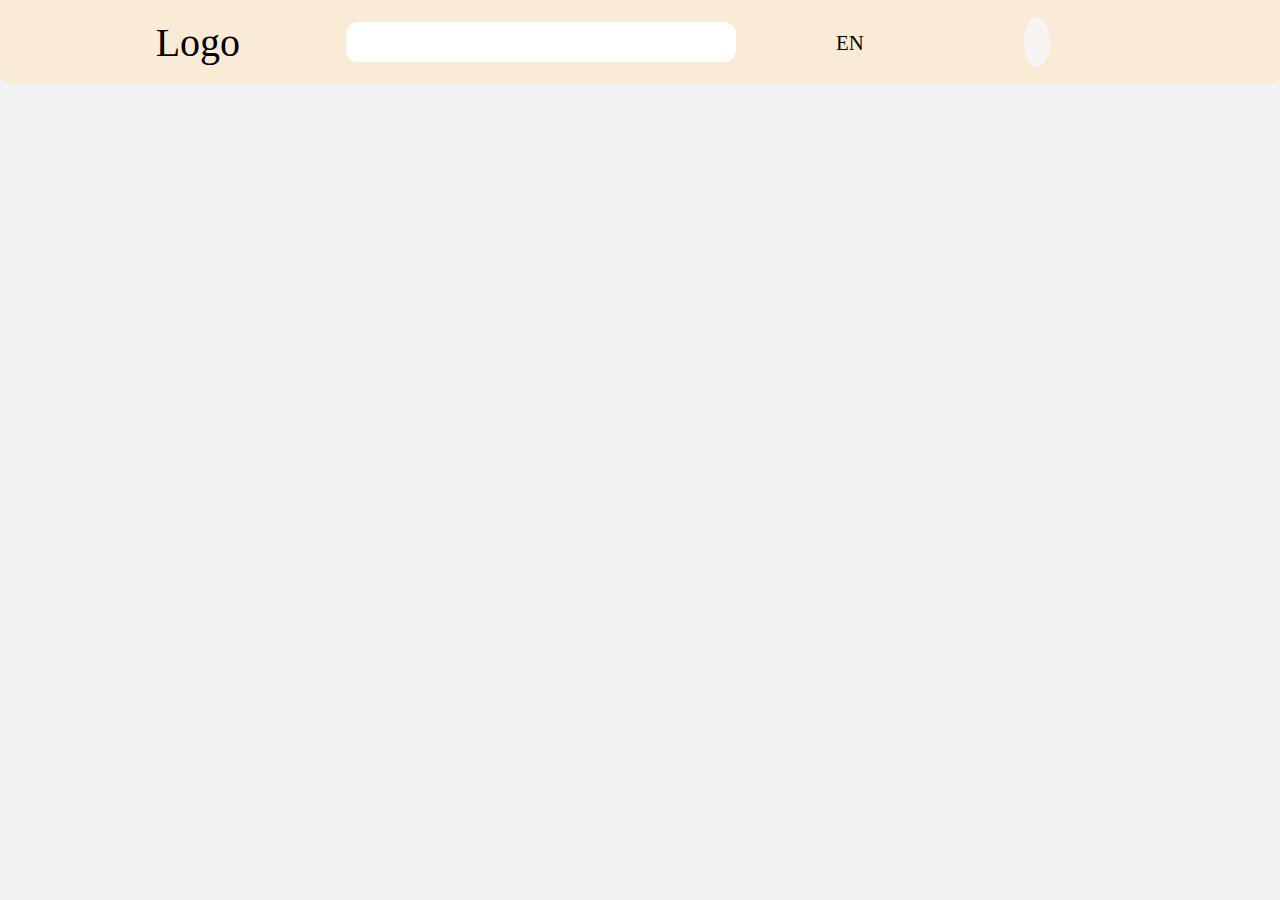
==== src/pages/cart.html @ 00514331 "cart added" ====
<!DOCTYPE html>
<html lang="en">
  <head>
    <meta charset="UTF-8" />
    <meta name="viewport" content="width=device-width, initial-scale=1.0" />
    <link
      href="https://cdn.jsdelivr.net/npm/remixicon@4.2.0/fonts/remixicon.css"
      rel="stylesheet"
    />
    <link rel="stylesheet" href="style.cart.css" />
    <title>Cart</title>
  </head>
  <body>
    <div class="cart-body">
      <header>
        <div class="logo">
          <a href="/index.html">
            <h2>Logo</h2>
          </a>
        </div>
        <div class="searchbar">
          <i class="ri-search-line"></i>
          <input type="search" name="search" id="search-bar" />
        </div>
        <div class="nav-items">
          <span>EN<i class="ri-arrow-down-s-line"></i></span>
          <a href="./src/pages/cart.html"
            ><i class="ri-shopping-cart-2-fill"></i>
          </a>
          <div class="profile-circle">
            <img src="src/images/user.png" alt="" />
          </div>
          <img src="src/images/Menu Vertical.png" alt="" />
        </div>
      </header>
    </div>
  </body>
</html>
---- src/pages/style.cart.css ----
* {
  margin: 0;
  padding: 0;
  box-sizing: border-box;
}

.cart-body {
  width: 100%;
  min-height: 100vh;
  background-color: #f1f2f4;
}

.cart-body header {
  width: 100%;
  height: 84px;
  background-color: antiquewhite;
  border-bottom-left-radius: 10px;
  border-bottom-right-radius: 10px;
  display: flex;
  justify-content: space-between;
  align-items: center;
  padding: 0px 150px;
}
.cart-body header .logo {
  width: 15%;
  display: flex;
  justify-content: center;
  align-items: center;
  cursor: default;
}
.cart-body header .logo a {
  text-decoration: none;
  color: black;
}
.cart-body header .logo h2 {
  font-size: 2.5rem;
  font-weight: 500;
}
.cart-body header .searchbar {
  width: 60%;
  height: 40px;
  background-color: white;
  border-radius: 12px;
  display: flex;
  align-items: center;
  padding-left: 20px;
  margin: 0px 100px;
}
.cart-body header .searchbar i {
  font-size: 1.8rem;
}
.cart-body header .searchbar input {
  width: 90%;
  height: 100%;
  margin-left: 10px;
  border: none;
  outline: none;
  border-radius: 2px;
  background-color: white;
}
.cart-body header .nav-items {
  width: 30%;
  height: 60px;
  display: flex;
  align-items: center;
  gap: 80px;
  cursor: pointer;
}
.cart-body header .nav-items span {
  font-size: 1.3rem;
}
.cart-body header .nav-items span i {
  font-size: 1.5rem;
}
.cart-body header .nav-items a {
  text-decoration: none;
  color: black;
}
.cart-body header .nav-items a .ri-shopping-cart-2-fill {
  font-size: 2rem;
  color: black;
}
.cart-body header .nav-items .profile-circle {
  width: 50px;
  height: 50px;
  display: flex;
  align-items: center;
  justify-content: center;
  background-color: rgb(248, 244, 244);
  border-radius: 50%;
}
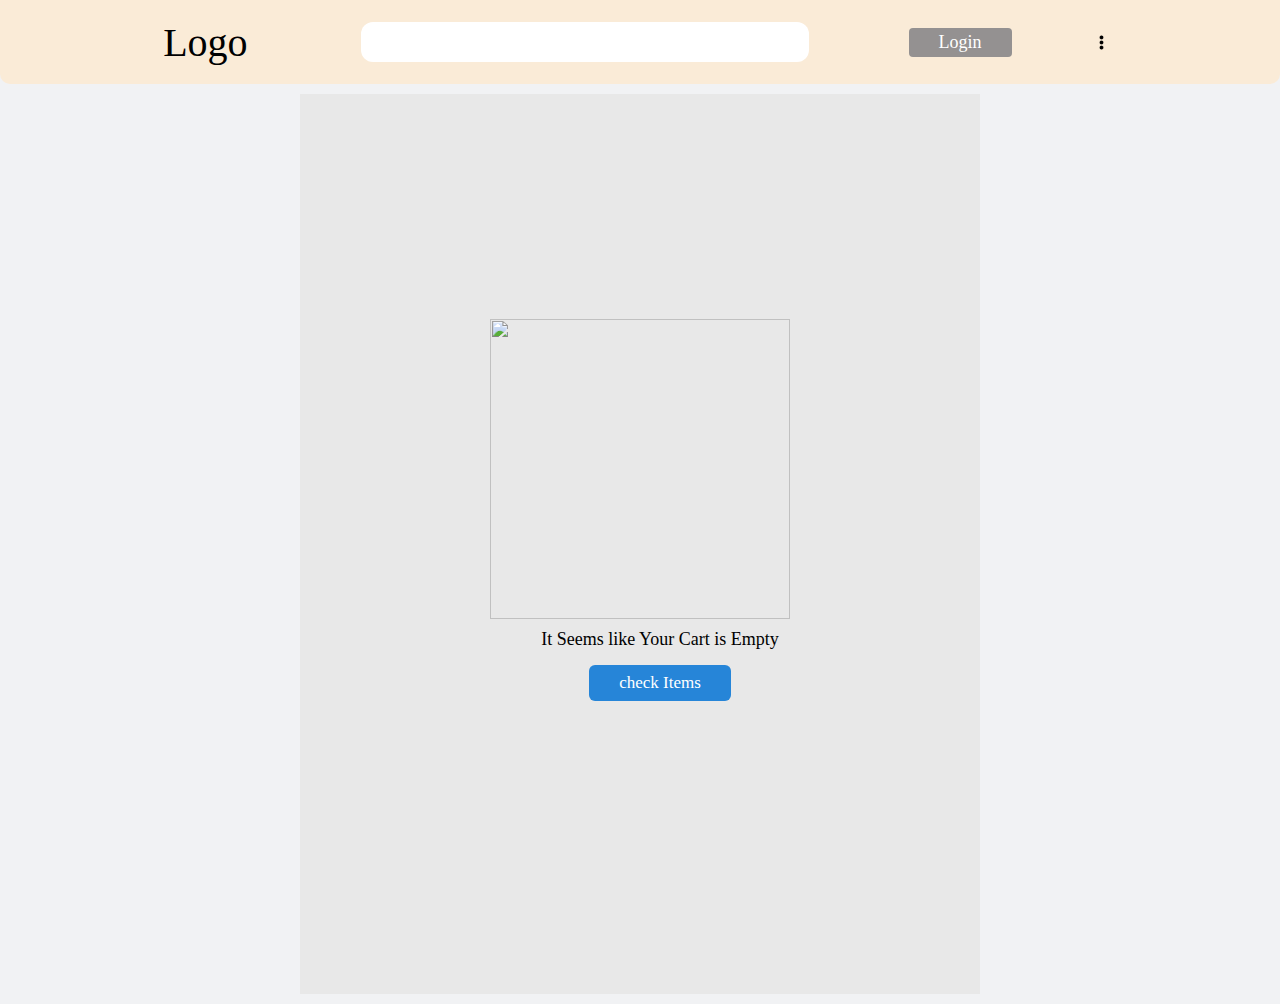
==== commit 51896643: "cart" ====
--- a/src/pages/cart.html
+++ b/src/pages/cart.html
@@ -23,16 +23,25 @@
           <input type="search" name="search" id="search-bar" />
         </div>
         <div class="nav-items">
-          <span>EN<i class="ri-arrow-down-s-line"></i></span>
-          <a href="./src/pages/cart.html"
-            ><i class="ri-shopping-cart-2-fill"></i>
-          </a>
-          <div class="profile-circle">
-            <img src="src/images/user.png" alt="" />
-          </div>
-          <img src="src/images/Menu Vertical.png" alt="" />
+          <div class="login-btn">Login</div>
+          <img src="/src/images/Menu Vertical.png" alt="" />
         </div>
       </header>
+
+      <div class="cart-container">
+        <div class="cart-section">
+          <div class="cart-empty-container">
+            <img
+              src="https://cdn-icons-png.flaticon.com/512/13791/13791276.png"
+              alt=""
+            />
+            <p>It Seems like Your Cart is Empty</p>
+            <a href="/index.html">
+              <button>check Items</button>
+            </a>
+          </div>
+        </div>
+      </div>
     </div>
   </body>
 </html>
--- a/src/pages/style.cart.css
+++ b/src/pages/style.cart.css
@@ -66,26 +66,75 @@
   gap: 80px;
   cursor: pointer;
 }
-.cart-body header .nav-items span {
-  font-size: 1.3rem;
+
+.cart-body header .nav-items .login-btn {
+  background: rgb(148, 145, 145);
+  padding: 4px 30px;
+  border-radius: 4px;
+  font-size: 18px;
+  color: white;
+  font-weight: 500;
+  font-family: "Poppins";
 }
-.cart-body header .nav-items span i {
-  font-size: 1.5rem;
+
+.cart-body header .nav-items .login-btn:hover {
+  scale: 0.96;
+  transition: scale 0.2s ease;
 }
-.cart-body header .nav-items a {
+.cart-container {
+  width: 100%;
+  min-height: 100vh;
+  padding: 10px 300px;
+  background: #f1f2f4;
+}
+
+.cart-container .cart-section {
+  min-width: 100%;
+  height: 100vh;
+  display: flex;
+  justify-content: center;
+  align-items: center;
+  background-color: rgb(232, 232, 232);
+}
+
+.cart-empty-container {
+  width: 50%;
+  height: 50%;
+  display: flex;
+  flex-direction: column;
+  justify-content: start;
+  align-items: center;
+}
+.cart-empty-container img {
+  width: 300px;
+  height: 300px;
+}
+.cart-empty-container p {
+  margin-left: 40px;
+  margin-top: 10px;
+  font-size: 18px;
+  text-align: center;
+  font-weight: 500;
+  font-family: "Poppins";
+}
+.cart-empty-container a {
   text-decoration: none;
-  color: black;
 }
-.cart-body header .nav-items a .ri-shopping-cart-2-fill {
-  font-size: 2rem;
-  color: black;
+.cart-empty-container button {
+  padding: 8px 30px;
+  background-color: rgb(38, 133, 216);
+  color: white;
+  font-size: 17px;
+  font-family: "Poppins";
+  font-weight: 500;
+  border-radius: 6px;
+  margin-top: 15px;
+  margin-left: 40px;
+  border: none;
+  outline: none;
 }
-.cart-body header .nav-items .profile-circle {
-  width: 50px;
-  height: 50px;
-  display: flex;
-  align-items: center;
-  justify-content: center;
-  background-color: rgb(248, 244, 244);
-  border-radius: 50%;
+.cart-empty-container button:hover {
+  scale: 0.97;
+  transition: scale 0.3s ease;
+  cursor: pointer;
 }
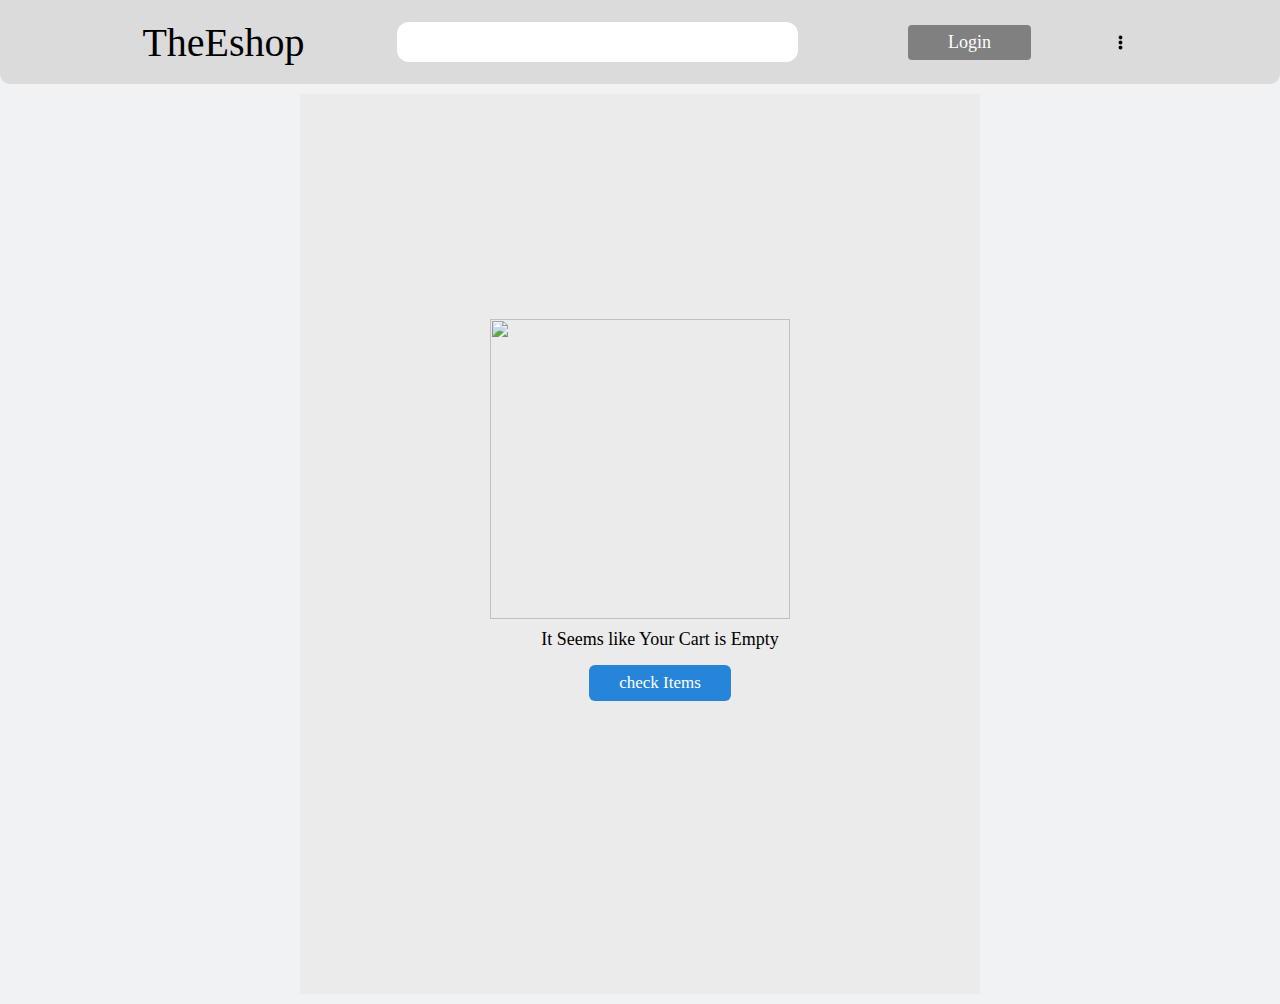
==== commit 21938f0d: "fixing footer" ====
--- a/src/pages/cart.html
+++ b/src/pages/cart.html
@@ -15,7 +15,7 @@
       <header>
         <div class="logo">
           <a href="/index.html">
-            <h2>Logo</h2>
+            <h2>TheEshop</h2>
           </a>
         </div>
         <div class="searchbar">
--- a/src/pages/style.cart.css
+++ b/src/pages/style.cart.css
@@ -2,6 +2,7 @@
   margin: 0;
   padding: 0;
   box-sizing: border-box;
+  font-family: "Poppins";
 }
 
 .cart-body {
@@ -9,11 +10,10 @@
   min-height: 100vh;
   background-color: #f1f2f4;
 }
-
 .cart-body header {
   width: 100%;
   height: 84px;
-  background-color: antiquewhite;
+  background-color: rgb(219, 219, 219);
   border-bottom-left-radius: 10px;
   border-bottom-right-radius: 10px;
   display: flex;
@@ -21,6 +21,14 @@
   align-items: center;
   padding: 0px 150px;
 }
+@media screen and (max-width: 460px) {
+  .cart-body header {
+    height: 60px;
+    border-bottom-left-radius: 6px;
+    border-bottom-right-radius: 6px;
+    padding: 0px 25px;
+  }
+}
 .cart-body header .logo {
   width: 15%;
   display: flex;
@@ -30,11 +38,17 @@
 }
 .cart-body header .logo a {
   text-decoration: none;
-  color: black;
-}
-.cart-body header .logo h2 {
+}
+.cart-body header .logo a h2 {
   font-size: 2.5rem;
   font-weight: 500;
+  color: black;
+}
+@media screen and (max-width: 460px) {
+  .cart-body header .logo a h2 {
+    font-size: 0.8rem;
+    font-weight: 600;
+  }
 }
 .cart-body header .searchbar {
   width: 60%;
@@ -46,8 +60,22 @@
   padding-left: 20px;
   margin: 0px 100px;
 }
+@media screen and (max-width: 460px) {
+  .cart-body header .searchbar {
+    width: 38%;
+    height: 20px;
+    border-radius: 50px;
+    padding-left: 5px;
+    margin: 0px 0px;
+  }
+}
 .cart-body header .searchbar i {
   font-size: 1.8rem;
+}
+@media screen and (max-width: 460px) {
+  .cart-body header .searchbar i {
+    font-size: 0.8rem;
+  }
 }
 .cart-body header .searchbar input {
   width: 90%;
@@ -56,7 +84,12 @@
   border: none;
   outline: none;
   border-radius: 2px;
-  background-color: white;
+}
+@media screen and (max-width: 460px) {
+  .cart-body header .searchbar input {
+    margin-left: 2px;
+    border-radius: 50px;
+  }
 }
 .cart-body header .nav-items {
   width: 30%;
@@ -66,38 +99,72 @@
   gap: 80px;
   cursor: pointer;
 }
-
+@media screen and (max-width: 460px) {
+  .cart-body header .nav-items {
+    width: 38%;
+    gap: 17px;
+    height: 30px;
+  }
+}
 .cart-body header .nav-items .login-btn {
-  background: rgb(148, 145, 145);
-  padding: 4px 30px;
+  padding: 7px 40px;
+  font-size: 18px;
+  background-color: gray;
   border-radius: 4px;
-  font-size: 18px;
+  margin-left: 10px;
   color: white;
-  font-weight: 500;
-  font-family: "Poppins";
-}
-
+  transition: scale 0.2s ease;
+}
+@media screen and (max-width: 460px) {
+  .cart-body header .nav-items .login-btn {
+    padding: 3px 12px;
+    font-size: 10px;
+    border-radius: 2px;
+    margin-left: 5px;
+  }
+}
 .cart-body header .nav-items .login-btn:hover {
-  scale: 0.96;
-  transition: scale 0.2s ease;
-}
-.cart-container {
+  scale: 0.98;
+}
+.cart-body header .nav-items .profile-circle {
+  width: 50px;
+  height: 50px;
+  display: flex;
+  align-items: center;
+  justify-content: center;
+  background-color: rgb(248, 244, 244);
+  border-radius: 50%;
+}
+@media screen and (max-width: 460px) {
+  .cart-body header .nav-items .profile-circle {
+    width: 25px;
+    height: 25px;
+  }
+}
+.cart-body header .nav-items .profile-circle img {
+  width: 25px;
+  height: 25px;
+}
+.cart-body .cart-container {
   width: 100%;
   min-height: 100vh;
   padding: 10px 300px;
   background: #f1f2f4;
 }
-
-.cart-container .cart-section {
+@media screen and (max-width: 460px) {
+  .cart-body .cart-container {
+    padding: 20px 40px;
+  }
+}
+.cart-body .cart-container .cart-section {
   min-width: 100%;
   height: 100vh;
   display: flex;
   justify-content: center;
   align-items: center;
-  background-color: rgb(232, 232, 232);
-}
-
-.cart-empty-container {
+  background-color: rgb(235, 235, 235);
+}
+.cart-body .cart-empty-container {
   width: 50%;
   height: 50%;
   display: flex;
@@ -105,11 +172,23 @@
   justify-content: start;
   align-items: center;
 }
-.cart-empty-container img {
+@media screen and (max-width: 460px) {
+  .cart-body .cart-empty-container {
+    width: 70%;
+    height: 50%;
+  }
+}
+.cart-body .cart-empty-container img {
   width: 300px;
   height: 300px;
 }
-.cart-empty-container p {
+@media screen and (max-width: 460px) {
+  .cart-body .cart-empty-container img {
+    width: 150px;
+    height: 150px;
+  }
+}
+.cart-body .cart-empty-container p {
   margin-left: 40px;
   margin-top: 10px;
   font-size: 18px;
@@ -117,10 +196,15 @@
   font-weight: 500;
   font-family: "Poppins";
 }
-.cart-empty-container a {
+@media screen and (max-width: 460px) {
+  .cart-body .cart-empty-container p {
+    font-size: 12px;
+  }
+}
+.cart-body .cart-empty-container a {
   text-decoration: none;
 }
-.cart-empty-container button {
+.cart-body .cart-empty-container button {
   padding: 8px 30px;
   background-color: rgb(38, 133, 216);
   color: white;
@@ -133,8 +217,14 @@
   border: none;
   outline: none;
 }
-.cart-empty-container button:hover {
+@media screen and (max-width: 460px) {
+  .cart-body .cart-empty-container button {
+    padding: 4px 20px;
+    font-size: 12px;
+  }
+}
+.cart-body .cart-empty-container button:hover {
   scale: 0.97;
   transition: scale 0.3s ease;
   cursor: pointer;
-}
+}/*# sourceMappingURL=style.cart.css.map */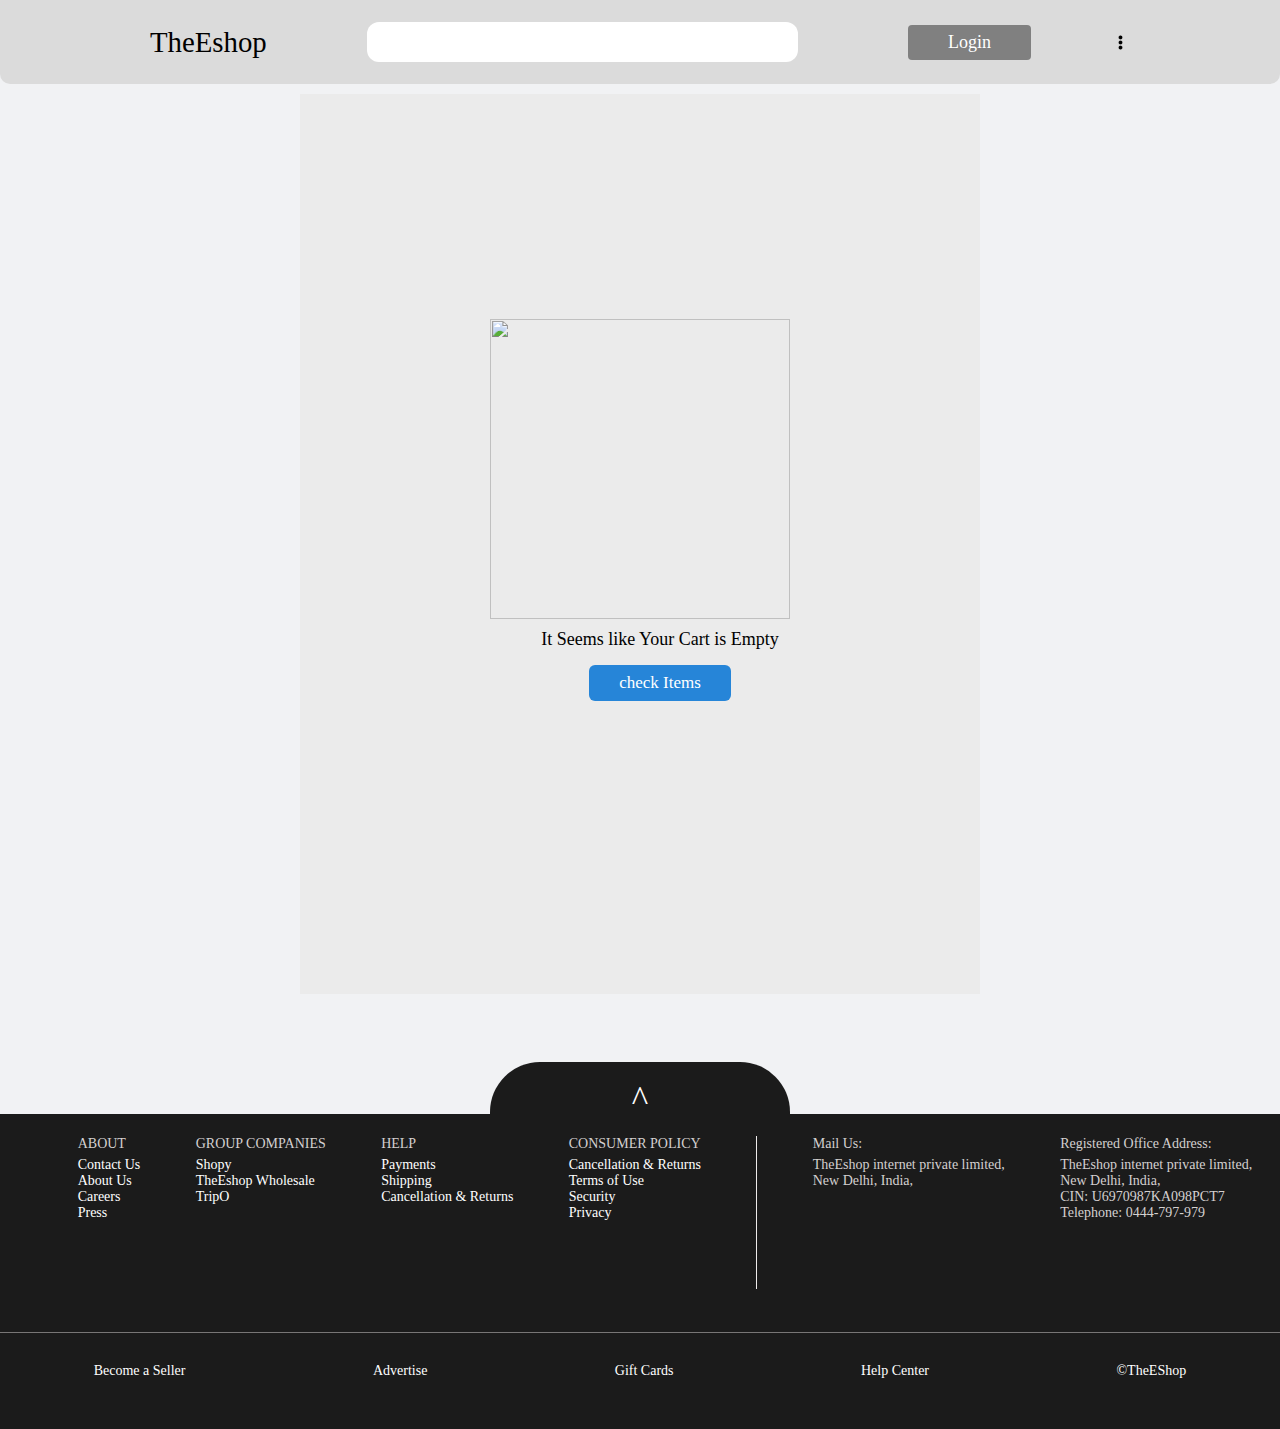
==== commit 2fd925d1: "fixing" ====
--- a/src/pages/cart.html
+++ b/src/pages/cart.html
@@ -42,6 +42,69 @@
           </div>
         </div>
       </div>
+
+      <div class="footer">
+        <div class="go-to-top">
+          <a href="#main">^</a>
+        </div>
+        <div class="footer-content-div">
+          <div class="upper-section">
+            <div class="about-section">
+              <p>ABOUT</p>
+              <div class="details-section">
+                <a href="">Contact Us</a><a href="">About Us</a
+                ><a href="">Careers</a><a href="">Press</a>
+              </div>
+            </div>
+            <div class="about-section">
+              <p>GROUP COMPANIES</p>
+              <div class="details-section">
+                <a href="">Shopy</a><a href="">TheEshop Wholesale</a
+                ><a href="">TripO</a>
+              </div>
+            </div>
+            <div class="about-section">
+              <p>HELP</p>
+              <div class="details-section">
+                <a href="">Payments</a><a href="">Shipping</a
+                ><a href="">Cancellation & Returns</a><a href="FAQ"></a>
+              </div>
+            </div>
+            <div class="about-section">
+              <p>CONSUMER POLICY</p>
+              <div class="details-section">
+                <a href="">Cancellation & Returns</a><a href="">Terms of Use</a
+                ><a href="">Security</a><a href="">Privacy</a>
+              </div>
+            </div>
+            <div class="line-vertical"></div>
+            <div class="about-section">
+              <p>Mail Us:</p>
+              <div class="details-section">
+                <p>TheEshop internet private limited,</p>
+                <p>New Delhi, India,</p>
+              </div>
+            </div>
+            <div class="about-section">
+              <p>Registered Office Address:</p>
+              <div class="details-section">
+                <p>TheEshop internet private limited,</p>
+                <p>New Delhi, India,</p>
+                <p>CIN: U6970987KA098PCT7</p>
+                <p>Telephone: 0444-797-979</p>
+              </div>
+            </div>
+          </div>
+          <div class="line-horizontal"></div>
+          <div class="footer-bottom-section">
+            <p>Become a Seller</p>
+            <p>Advertise</p>
+            <p>Gift Cards</p>
+            <p>Help Center</p>
+            <p>&copy;TheEShop</p>
+          </div>
+        </div>
+      </div>
     </div>
   </body>
 </html>
--- a/src/pages/style.cart.css
+++ b/src/pages/style.cart.css
@@ -40,7 +40,7 @@
   text-decoration: none;
 }
 .cart-body header .logo a h2 {
-  font-size: 2.5rem;
+  font-size: 1.8rem;
   font-weight: 500;
   color: black;
 }
@@ -227,4 +227,181 @@
   scale: 0.97;
   transition: scale 0.3s ease;
   cursor: pointer;
+}
+.cart-body .footer {
+  width: 100%;
+  height: 40vh;
+  margin-top: 50px;
+  position: relative;
+}
+@media screen and (max-width: 460px) {
+  .cart-body .footer {
+    height: 30vh;
+  }
+}
+.cart-body .footer .go-to-top {
+  width: 300px;
+  height: 150px;
+  position: absolute;
+  top: 8px;
+  left: 50%;
+  transform: translateX(-50%);
+  border-radius: 50px;
+  z-index: 9;
+  border: none;
+  outline: none;
+  background-color: rgb(27, 27, 27);
+}
+@media screen and (max-width: 460px) {
+  .cart-body .footer .go-to-top {
+    width: 200px;
+    height: 150px;
+    border-radius: 40px;
+    top: 20px;
+  }
+}
+.cart-body .footer .go-to-top a {
+  color: white;
+  font-size: 35px;
+  display: flex;
+  justify-content: center;
+  align-items: center;
+  margin-top: 18px;
+  text-decoration: none;
+  font-weight: 500;
+  font-family: "Verdana";
+  transition: all 0.5s ease;
+  animation: growNshrink 0.9s 0.2s infinite alternate ease-in-out;
+}
+@media screen and (max-width: 460px) {
+  .cart-body .footer .go-to-top a {
+    font-size: 25px;
+  }
+}
+@keyframes growNshrink {
+  from {
+    scale: 0.9;
+  }
+  to {
+    scale: 1.2;
+  }
+}
+.cart-body .footer .footer-content-div {
+  width: 100%;
+  height: 35vh;
+  position: absolute;
+  top: 60px;
+  z-index: 999;
+  padding: 50px 0px;
+  justify-content: end;
+  gap: 30px;
+  display: flex;
+  flex-direction: column;
+  border: none;
+  background-color: rgb(27, 27, 27);
+}
+@media screen and (max-width: 460px) {
+  .cart-body .footer .footer-content-div {
+    height: 25vh;
+  }
+}
+.cart-body .footer .footer-content-div .upper-section {
+  width: 100%;
+  position: absolute;
+  top: 2px;
+  z-index: 999;
+  padding: 20px 0px;
+  padding-left: 50px;
+  display: flex;
+  justify-content: space-around;
+  border: none;
+}
+@media screen and (max-width: 460px) {
+  .cart-body .footer .footer-content-div .upper-section {
+    height: 15vh;
+    padding: 10px 0px;
+    padding-left: 10px;
+    justify-content: start;
+    gap: 13px;
+  }
+}
+.cart-body .footer .footer-content-div .upper-section .about-section {
+  height: 100%;
+  color: white;
+  display: flex;
+  flex-direction: column;
+  align-items: start;
+}
+@media screen and (max-width: 460px) {
+  .cart-body .footer .footer-content-div .upper-section .about-section {
+    width: 13%;
+    height: 90%;
+  }
+}
+.cart-body .footer .footer-content-div .upper-section .about-section p {
+  font-size: 14px;
+  font-weight: 400;
+  color: rgb(212, 208, 208);
+}
+@media screen and (max-width: 460px) {
+  .cart-body .footer .footer-content-div .upper-section .about-section p {
+    font-size: 4px;
+  }
+}
+.cart-body .footer .footer-content-div .upper-section .about-section .details-section {
+  width: 100%;
+  height: 80%;
+  display: flex;
+  flex-direction: column;
+  align-items: start;
+  justify-content: start;
+  padding-top: 5px;
+}
+@media screen and (max-width: 460px) {
+  .cart-body .footer .footer-content-div .upper-section .about-section .details-section {
+    height: 80%;
+  }
+}
+.cart-body .footer .footer-content-div .upper-section .about-section .details-section a {
+  text-decoration: none;
+  color: white;
+  font-size: 14px;
+  font-weight: 400;
+}
+@media screen and (max-width: 460px) {
+  .cart-body .footer .footer-content-div .upper-section .about-section .details-section a {
+    font-size: 5px;
+    text-wrap: wrap;
+  }
+}
+.cart-body .footer .footer-content-div .upper-section .line-vertical {
+  width: 1px;
+  height: 17vh;
+  background-color: rgb(238, 235, 235);
+}
+@media screen and (max-width: 460px) {
+  .cart-body .footer .footer-content-div .upper-section .line-vertical {
+    height: 9vh;
+  }
+}
+.cart-body .footer .line-horizontal {
+  width: 100%;
+  height: 1px;
+  background-color: rgba(173, 170, 170, 0.641);
+}
+.cart-body .footer .footer-bottom-section {
+  width: 100%;
+  display: flex;
+  justify-content: space-around;
+  align-items: center;
+}
+.cart-body .footer .footer-bottom-section p {
+  font-size: 14px;
+  font-weight: 300;
+  color: white;
+}
+@media screen and (max-width: 460px) {
+  .cart-body .footer .footer-bottom-section p {
+    font-size: 6px;
+  }
 }/*# sourceMappingURL=style.cart.css.map */